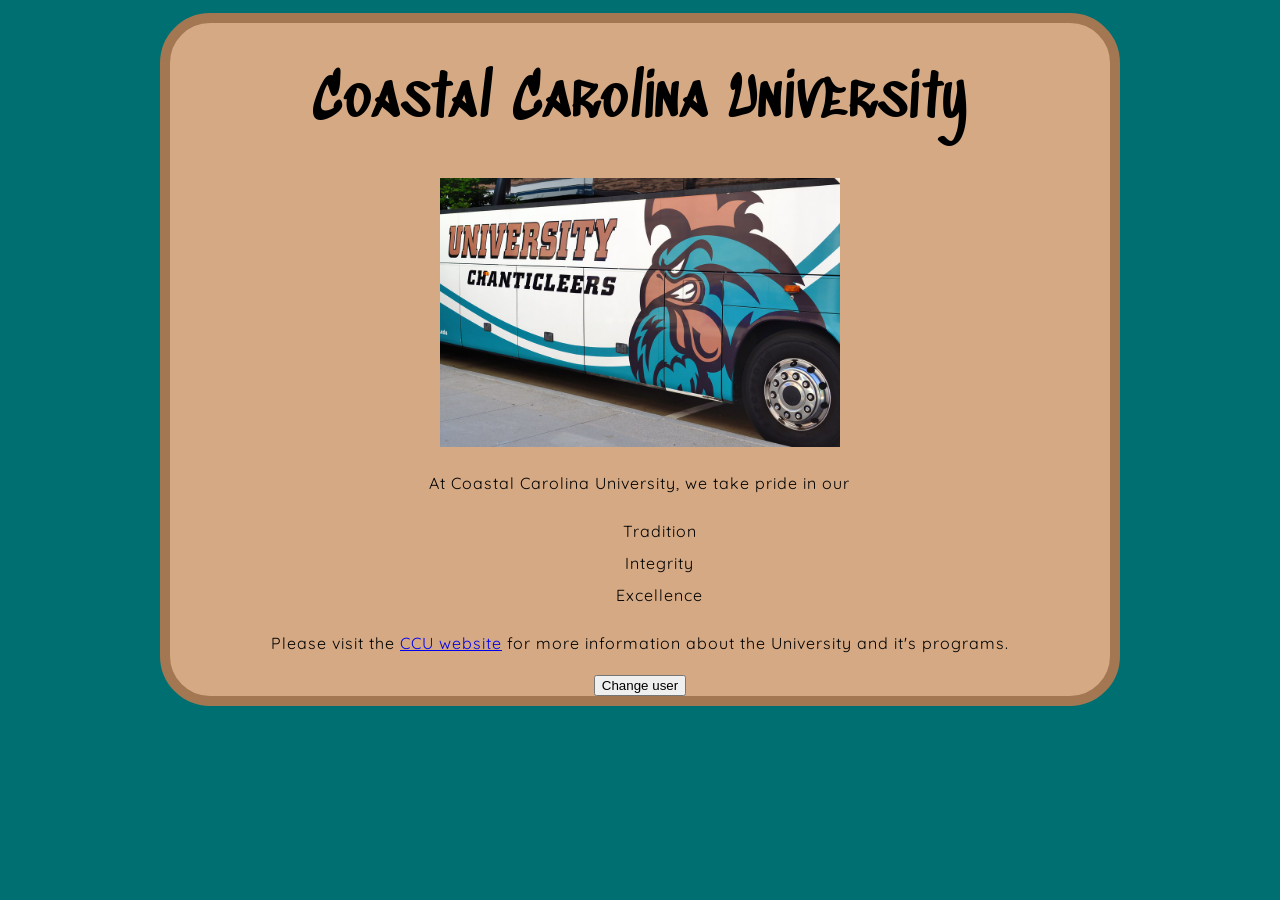
==== index.html @ 5b9c8f27 "Add files via upload" ====
<!DOCTYPE html>
<html lang="en-US">

  <head>
    <meta charset="utf-8" />
    <meta name="viewport" content="width=device-width" />
    <link href="styles/style.css" rel="stylesheet" />
    <link href="https://fonts.googleapis.com/css2?family=Sedgwick+Ave+Display&display=swap" rel="stylesheet">
    <link href="https://fonts.googleapis.com/css2?family=Quicksand&display=swap" rel="stylesheet">
    <title>My Test Page</title>
  </head>

  <body>
    <h1> Coastal Carolina University </h1>
    <img src="images/ChanticleerBus.jpg" width="400" alt="Coastal Carolina test image" />
    <p> 
      At Coastal Carolina University, we take pride in our 
    </p>
    <ul>
      <li>Tradition</li>
      <li>Integrity</li>
      <li>Excellence</li>
    </ul>
    <p>
      Please visit the 
      <a href="https://www.coastal.edu/index.php">CCU website</a>
      for more information about the University and it's programs.
    </p>

    <button>Change user</button>
    
    <script src="scripts/main.js"></script>
  </body>

</html>
---- styles/style.css ----
h1 {
    font-family: "Sedgwick Ave Display", serif;
    font-weight: 400;
    font-style: normal;

    font-size: 60px;
    text-align: center;
  }

p, li {
    font-family: "Quicksand", serif;
    font-optical-sizing: auto;
    font-weight: 400;
    font-style: normal;

    font-size: 16px;
    line-height: 2;
    letter-spacing: 1px;
}

html {
    background-color: #006f71;
    padding: 1%;
}

body {
    text-align: center;
    background-color: #D4A984;
    border: 10px solid #A27752;
    border-radius: 50px;
    width: 75%;
    margin: auto;
}

ul {
    list-style: none;
}
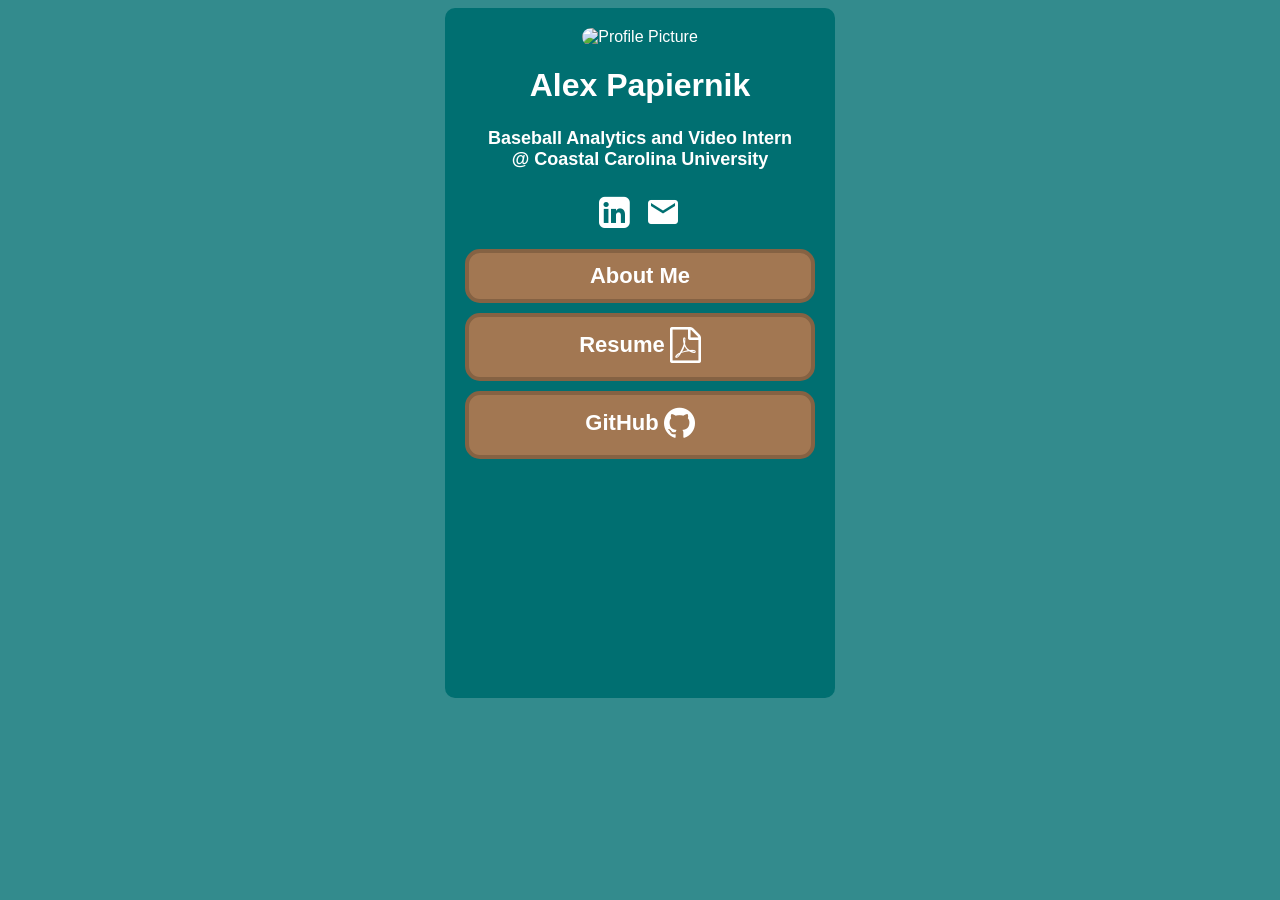
==== commit f4859af3: "Initial Commit" ====
--- a/index.html
+++ b/index.html
@@ -1,35 +1,86 @@
-<!DOCTYPE html>
-<html lang="en-US">
-
-  <head>
-    <meta charset="utf-8" />
-    <meta name="viewport" content="width=device-width" />
-    <link href="styles/style.css" rel="stylesheet" />
-    <link href="https://fonts.googleapis.com/css2?family=Sedgwick+Ave+Display&display=swap" rel="stylesheet">
-    <link href="https://fonts.googleapis.com/css2?family=Quicksand&display=swap" rel="stylesheet">
-    <title>My Test Page</title>
-  </head>
-
-  <body>
-    <h1> Coastal Carolina University </h1>
-    <img src="images/ChanticleerBus.jpg" width="400" alt="Coastal Carolina test image" />
-    <p> 
-      At Coastal Carolina University, we take pride in our 
-    </p>
-    <ul>
-      <li>Tradition</li>
-      <li>Integrity</li>
-      <li>Excellence</li>
-    </ul>
-    <p>
-      Please visit the 
-      <a href="https://www.coastal.edu/index.php">CCU website</a>
-      for more information about the University and it's programs.
-    </p>
-
-    <button>Change user</button>
-    
-    <script src="scripts/main.js"></script>
-  </body>
-
-</html>+<!DOCTYPE html>
+<html lang="en">
+  <head>
+    <meta charset="UTF-8" />
+    <meta name="viewport" content="width=device-width, initial-scale=1.0" />
+    <title>Alex Papiernik - Profile</title>
+    <link rel="stylesheet" href="profileStyles.css" />
+    <!-- Icon Stylesheets -->
+    <link
+      href="https://fonts.googleapis.com/icon?family=Material+Icons"
+      rel="stylesheet"
+    />
+    <link
+      rel="stylesheet"
+      href="https://cdnjs.cloudflare.com/ajax/libs/font-awesome/4.7.0/css/font-awesome.min.css"
+    />
+  </head>
+  <body>
+    <div class="profileCard">
+      <div class="profileHeader">
+        <img
+          src="https://pbs.twimg.com/profile_images/1949144388120023040/nDZT_zrD_400x400.jpg"
+          alt="Profile Picture"
+          class="profilePicture"
+        />
+        <h1>Alex Papiernik</h1>
+        <h4 class="jobTitle">
+          Baseball Analytics and Video Intern <br />
+          @ Coastal Carolina University
+        </h4>
+      </div>
+
+      <div class="links">
+        <a href="https://www.linkedin.com/in/alexpapiernik/" target="_blank">
+          <i
+            class="fa fa-linkedin-square"
+            style="font-size: 36px; color: white"
+          ></i
+        ></a>
+
+        <a href="mailto:apapiernik347@gmail.com" target="_blank">
+          <i class="material-icons" style="font-size: 36px; color: white"
+            >email</i
+          ></a
+        >
+      </div>
+
+      <div class="buttonDiv">
+        <div class="button" onClick="toggleAbout()">
+          <p class="buttonTitle">About Me</p>
+          <div class="aboutBox" id="aboutBox">
+            <p class="aboutText">
+              I am an Information Systems major, Sports Studies minor at Coastal
+              Carolina University. <br /><br>
+              I have been an Analytics Manager for CCU Baseball for 2.5
+              years.<br /><br>
+              My major and internship have helped me acquire proficiencies in
+              Excel, Python, PHP, SQL, Github and experience with R, JS and
+              C#.
+            </p>
+          </div>
+        </div>
+        <a
+          href="files/AlexanderPapiernik_Resume.pdf"
+          class="button"
+          target="_blank"
+        >
+          <p class="buttonTitle">Resume</p>
+          <i class="fa fa-file-pdf-o buttonIcon" style="font-size: 36px"></i>
+        </a>
+
+        <a href="" class="button" target="_blank">
+          <p class="buttonTitle">GitHub</p>
+          <i class="fa fa-github buttonIcon" style="font-size: 36px"></i>
+        </a>
+      </div>
+    </div>
+
+    <script>
+      function toggleAbout() {
+        const box = document.getElementById("aboutBox");
+        box.classList.toggle("open");
+      }
+    </script>
+  </body>
+</html>
--- a/profileStyles.css
+++ b/profileStyles.css
@@ -0,0 +1,91 @@
+body {
+  font-family: "Trebuchet MS", sans-serif;
+  background-color: rgba(0, 111, 113, 0.8);
+  display: flex;
+  justify-content: center;
+  align-items: center;
+  margin: 0, 0, 0, 0;
+}
+
+.profileCard {
+  background-color: #006f71;
+  padding: 20px;
+  width: 350px;
+  text-align: center;
+  color: white;
+  min-height: 650px;
+  border-radius: 10px;
+}
+
+.profileHeader {
+  margin-bottom: 20px;
+}
+
+.profilePicture {
+  width: 150;
+  height: 150px;
+  border-radius: 10px;
+}
+
+.jobTitle {
+  font-size: 18px;
+  padding: 0px 10px 0px 10px;
+}
+
+.links {
+  display: flex;
+  justify-content: center;
+  gap: 15px;
+  margin: 15px 0;
+}
+
+.links a {
+  text-decoration: none;
+  transition: transform 0.3s;
+}
+
+.buttonDiv {
+  display: flex;
+  flex-direction: column;
+  gap: 10px;
+}
+
+.button {
+  text-decoration: none;
+  background-color: #a27752;
+  padding: 10px;
+  border-radius: 15px;
+  color: white;
+  font-size: 18px;
+  transition: background-color 0.3s;
+  border: 4px solid #856243;
+  text-align: center;
+}
+
+.buttonTitle {
+  font-size: 22px;
+  font-weight: bold;
+  display: inline;
+}
+
+
+.buttonIcon {
+  vertical-align: middle;
+  padding-bottom: 4px;
+}
+
+
+.button:hover {
+  background-color: #856243;
+}
+
+.aboutBox {
+  overflow: hidden;
+  max-height: 0;
+  transition: max-height 0.25s ease;
+  border-top: none;
+}
+
+.aboutBox.open {
+  max-height: 300px;
+}
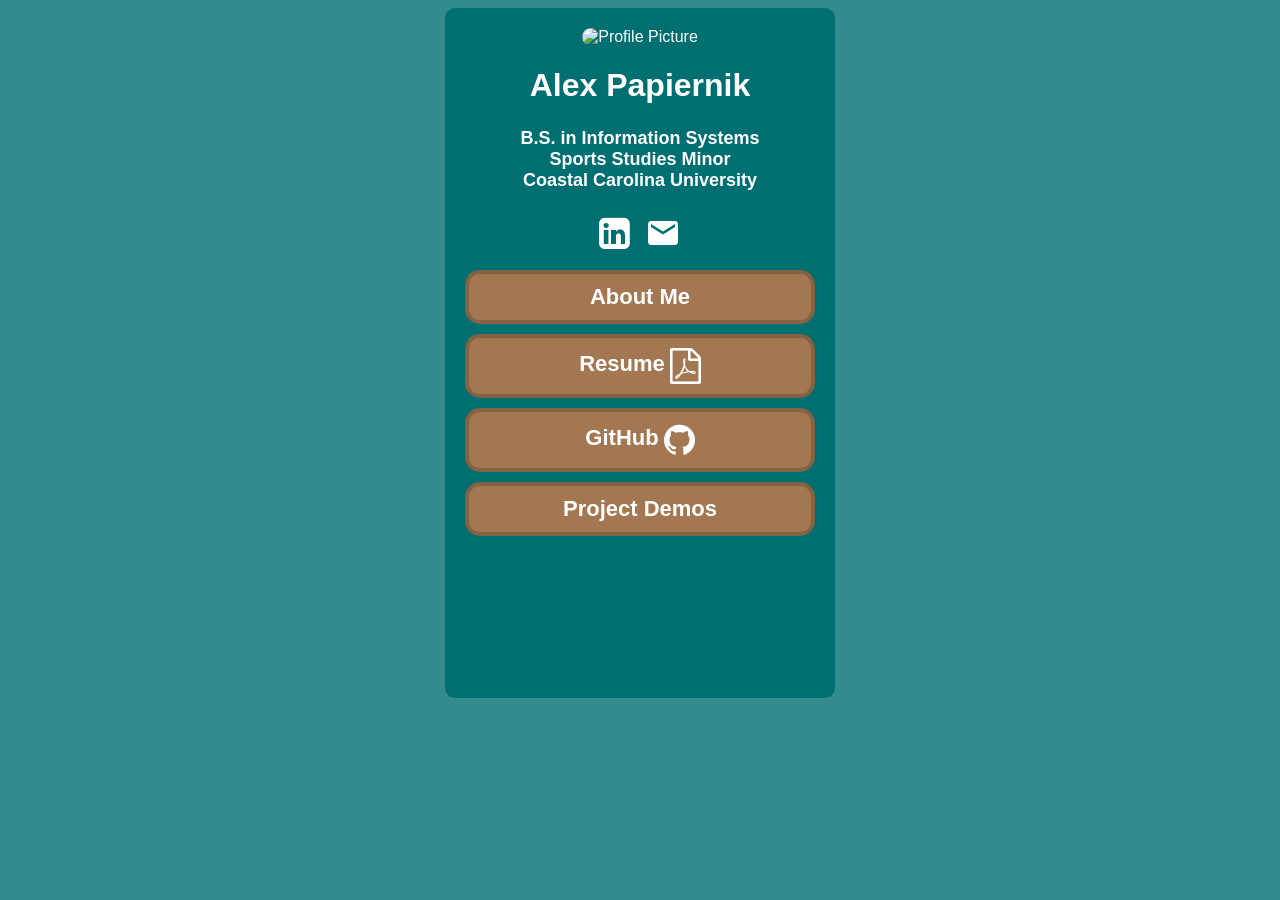
==== commit 2ccb4016: "Information Update" ====
--- a/index.html
+++ b/index.html
@@ -25,8 +25,9 @@
         />
         <h1>Alex Papiernik</h1>
         <h4 class="jobTitle">
-          Baseball Analytics and Video Intern <br />
-          @ Coastal Carolina University
+          B.S. in Information Systems <br />
+          Sports Studies Minor <br />
+          Coastal Carolina University
         </h4>
       </div>
 
@@ -38,7 +39,7 @@
           ></i
         ></a>
 
-        <a href="mailto:apapiernik347@gmail.com" target="_blank">
+        <a href="mailto:apapiernik704@gmail.com" target="_blank">
           <i class="material-icons" style="font-size: 36px; color: white"
             >email</i
           ></a
@@ -50,18 +51,17 @@
           <p class="buttonTitle">About Me</p>
           <div class="aboutBox" id="aboutBox">
             <p class="aboutText">
-              I am an Information Systems major, Sports Studies minor at Coastal
-              Carolina University. <br /><br>
+              I am an Information Systems graduate, Sports Studies minor from
+              Coastal Carolina University. <br /><br />
               I have been an Analytics Manager for CCU Baseball for 2.5
-              years.<br /><br>
+              years.<br /><br />
               My major and internship have helped me acquire proficiencies in
-              Excel, Python, PHP, SQL, Github and experience with R, JS and
-              C#.
+              Excel, Python, PHP, SQL, Github and experience with R, JS and C#.
             </p>
           </div>
         </div>
         <a
-          href="files/AlexanderPapiernik_Resume.pdf"
+          href="files/AlexanderPapiernik_BaseballResume_1-13-2026.pdf"
           class="button"
           target="_blank"
         >
@@ -69,10 +69,18 @@
           <i class="fa fa-file-pdf-o buttonIcon" style="font-size: 36px"></i>
         </a>
 
-        <a href="" class="button" target="_blank">
+        <a href="https://github.com/atpapiern" class="button" target="_blank">
           <p class="buttonTitle">GitHub</p>
           <i class="fa fa-github buttonIcon" style="font-size: 36px"></i>
         </a>
+        <div class="button" onClick="toggleProjects()">
+          <p class="buttonTitle">Project Demos</p>
+          <div class="projectsBox" id="projectsBox">
+            <p>Videos Coming Soon...</p>
+            <p>Project code can be found on my GitHub page</p>
+
+          </div>
+        </div>
       </div>
     </div>
 
@@ -81,6 +89,11 @@
         const box = document.getElementById("aboutBox");
         box.classList.toggle("open");
       }
+
+      function toggleProjects() {
+        const box = document.getElementById("projectsBox");
+        box.classList.toggle("open");
+      }
     </script>
   </body>
 </html>
--- a/profileStyles.css
+++ b/profileStyles.css
@@ -71,7 +71,7 @@
 
 .buttonIcon {
   vertical-align: middle;
-  padding-bottom: 4px;
+  font-size: 36px;
 }
 
 
@@ -89,3 +89,14 @@
 .aboutBox.open {
   max-height: 300px;
 }
+
+.projectsBox {
+  overflow: hidden;
+  max-height: 0;
+  transition: max-height 0.25s ease;
+  border-top: none;
+}
+
+.projectsBox.open {
+  max-height: 300px;
+}
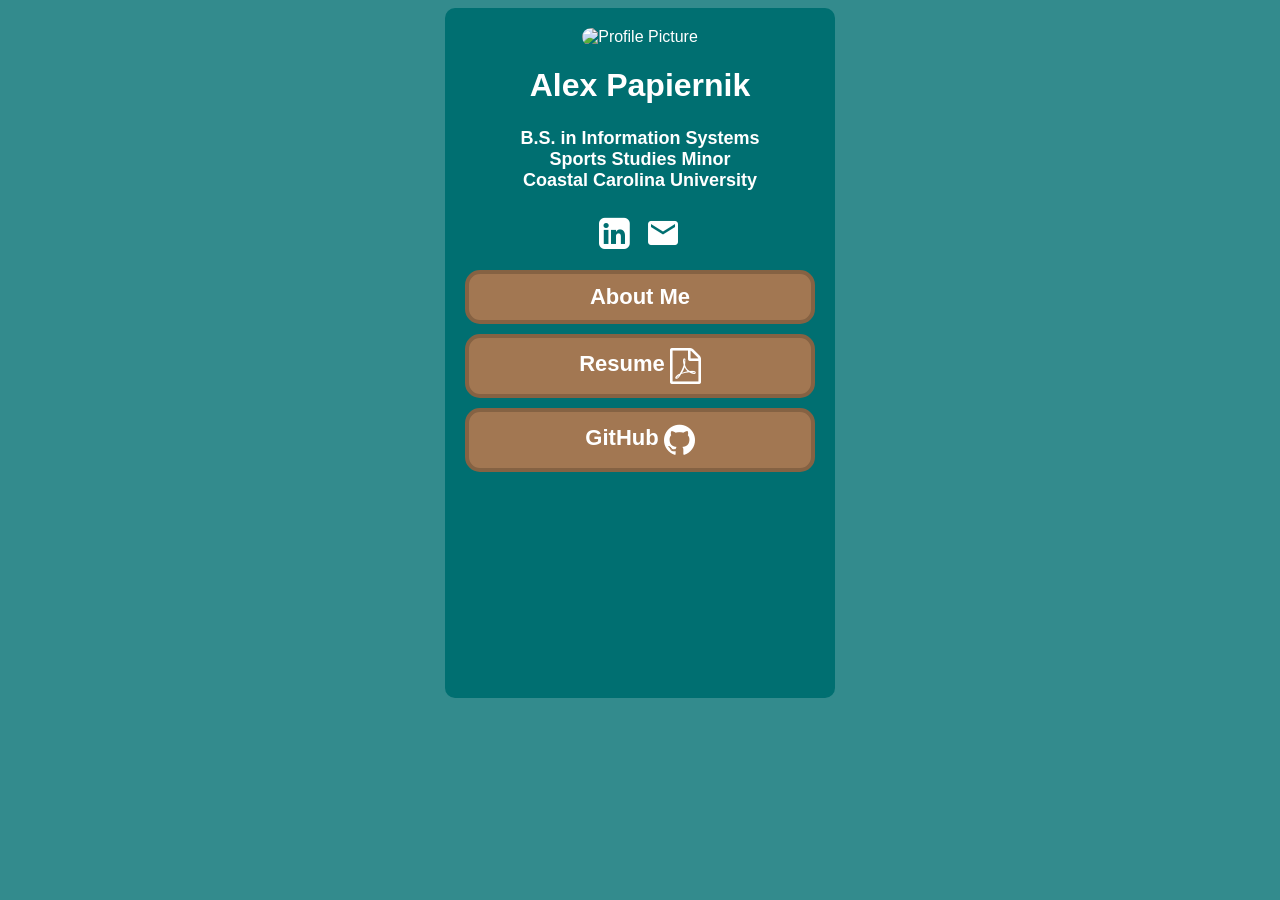
==== commit 85604aa7: "removed Project Demo (temporary)" ====
--- a/index.html
+++ b/index.html
@@ -31,7 +31,10 @@
         </h4>
       </div>
 
+      <!-- Icon Links -->
       <div class="links">
+
+        <!-- LinkedIn Link with Icon -->
         <a href="https://www.linkedin.com/in/alexpapiernik/" target="_blank">
           <i
             class="fa fa-linkedin-square"
@@ -39,6 +42,7 @@
           ></i
         ></a>
 
+        <!-- Email Link with Icon -->
         <a href="mailto:apapiernik704@gmail.com" target="_blank">
           <i class="material-icons" style="font-size: 36px; color: white"
             >email</i
@@ -46,7 +50,10 @@
         >
       </div>
 
+      <!-- Link Buttons/Dropdowns -->
       <div class="buttonDiv">
+
+        <!-- About Me Dropdown -->
         <div class="button" onClick="toggleAbout()">
           <p class="buttonTitle">About Me</p>
           <div class="aboutBox" id="aboutBox">
@@ -60,6 +67,8 @@
             </p>
           </div>
         </div>
+
+        <!-- Resume Link Button -->
         <a
           href="files/AlexanderPapiernik_BaseballResume_1-13-2026.pdf"
           class="button"
@@ -69,18 +78,22 @@
           <i class="fa fa-file-pdf-o buttonIcon" style="font-size: 36px"></i>
         </a>
 
+        <!-- GitHub Link Button -->
         <a href="https://github.com/atpapiern" class="button" target="_blank">
           <p class="buttonTitle">GitHub</p>
           <i class="fa fa-github buttonIcon" style="font-size: 36px"></i>
         </a>
+
+        <!-- Project Demo Dropdown -->
+            <!--
         <div class="button" onClick="toggleProjects()">
           <p class="buttonTitle">Project Demos</p>
           <div class="projectsBox" id="projectsBox">
             <p>Videos Coming Soon...</p>
             <p>Project code can be found on my GitHub page</p>
-
           </div>
         </div>
+            -->
       </div>
     </div>
 
